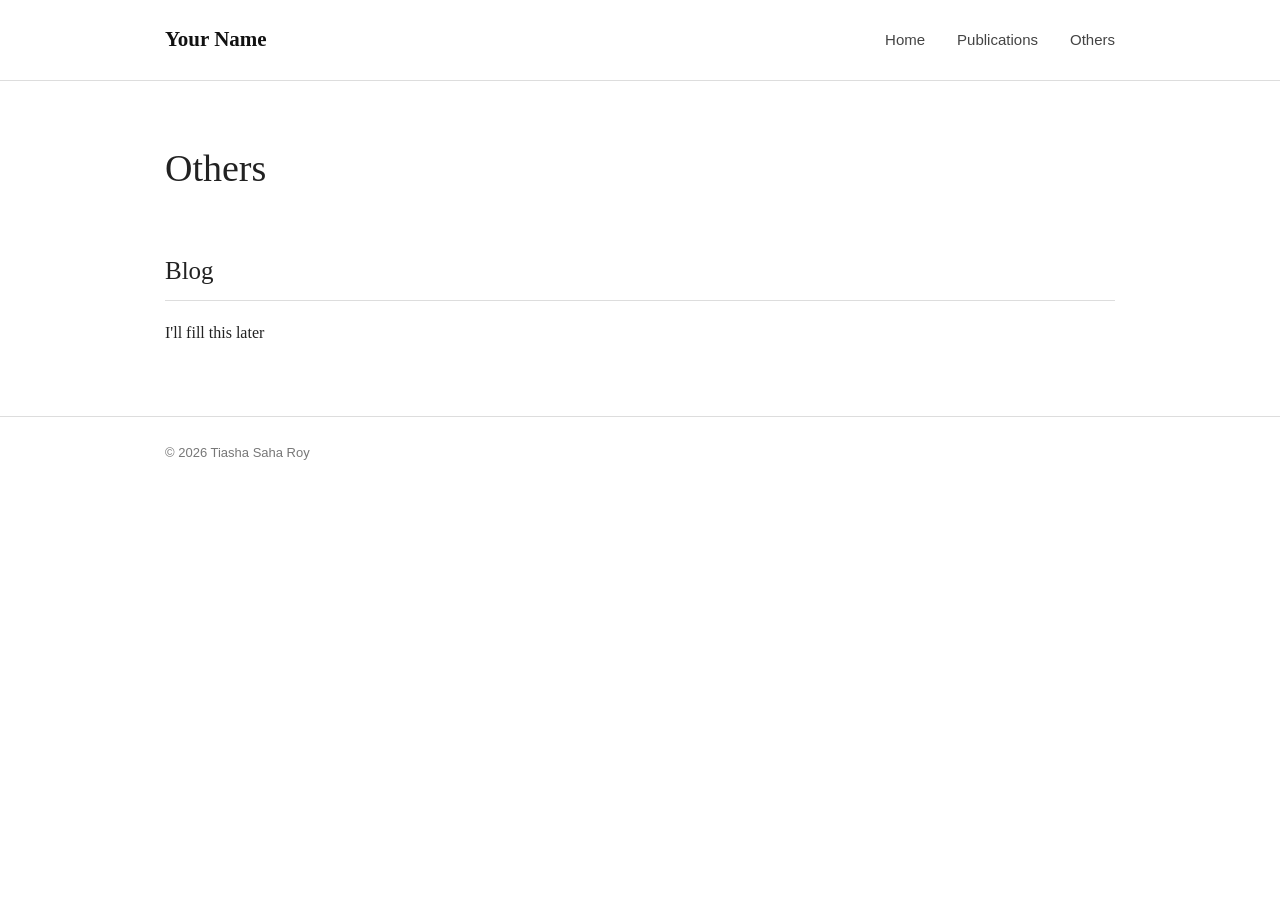
==== others.html @ 9d960a94 "Add initial HTML structure for others.html" ====
<!DOCTYPE html>
<html lang="en">

<head>
  <meta charset="UTF-8">
  <meta name="viewport" content="width=device-width, initial-scale=1.0">

  <title>Others | Tiasha Saha Roy</title>

  <link rel="stylesheet" href="style.css">
</head>

<body>

<header>
  <div class="container">

    <nav>

      <a class="site-name" href="index.html">
        Your Name
      </a>

      <div class="nav-links">
        <a href="index.html">Home</a>
        <a href="publications.html">Publications</a>
        <a href="others.html">Others</a>
      </div>

    </nav>

  </div>
</header>


<main class="container">

  <h1>Others</h1>


  <h2>Blog</h2>

  <p>
    I'll fill this later
  </p>

</main>


<footer>
  <div class="container">
    © 2026 Tiasha Saha Roy
  </div>
</footer>

</body>
</html>
---- style.css ----
body {
  margin: 0;
  font-family: Georgia, "Times New Roman", serif;
  color: #222;
  background: #ffffff;
  line-height: 1.7;
}

.container {
  max-width: 950px;
  margin: 0 auto;
  padding: 0 28px;
}

header {
  border-bottom: 1px solid #ddd;
  margin-bottom: 55px;
}

nav {
  display: flex;
  justify-content: space-between;
  align-items: center;
  padding: 22px 0;
}

.site-name {
  font-size: 21px;
  font-weight: bold;
  color: #111;
  text-decoration: none;
}

.nav-links a {
  margin-left: 28px;
  text-decoration: none;
  color: #444;
  font-family: Arial, sans-serif;
  font-size: 15px;
}

.nav-links a:hover {
  color: #8b1e3f;
}

.hero {
  display: grid;
  grid-template-columns: 220px 1fr;
  gap: 45px;
  align-items: start;
}

.hero img {
  width: 220px;
  border-radius: 4px;
}

h1 {
  font-size: 38px;
  margin-top: 0;
  margin-bottom: 8px;
  font-weight: normal;
}

.subtitle {
  font-family: Arial, sans-serif;
  font-size: 17px;
  color: #666;
  margin-bottom: 22px;
}

h2 {
  font-size: 25px;
  margin-top: 50px;
  margin-bottom: 18px;
  font-weight: normal;
  border-bottom: 1px solid #ddd;
  padding-bottom: 7px;
}

h3 {
  font-size: 19px;
  margin-bottom: 5px;
}

a {
  color: #8b1e3f;
}

.news-list {
  list-style: none;
  padding-left: 0;
}

.news-list li {
  margin-bottom: 12px;
}

.news-date {
  display: inline-block;
  width: 110px;
  font-family: Arial, sans-serif;
  font-size: 14px;
  color: #777;
}

.publication {
  margin-bottom: 22px;
}

.publication-title {
  font-weight: bold;
}

.links {
  font-family: Arial, sans-serif;
  font-size: 15px;
}

footer {
  margin-top: 70px;
  padding: 25px 0;
  border-top: 1px solid #ddd;
  color: #777;
  font-family: Arial, sans-serif;
  font-size: 13px;
}

@media (max-width: 700px) {
  .hero {
    grid-template-columns: 1fr;
  }

  .hero img {
    width: 180px;
  }

  nav {
    display: block;
  }

  .nav-links {
    margin-top: 12px;
  }

  .nav-links a {
    margin-left: 0;
    margin-right: 18px;
  }
}
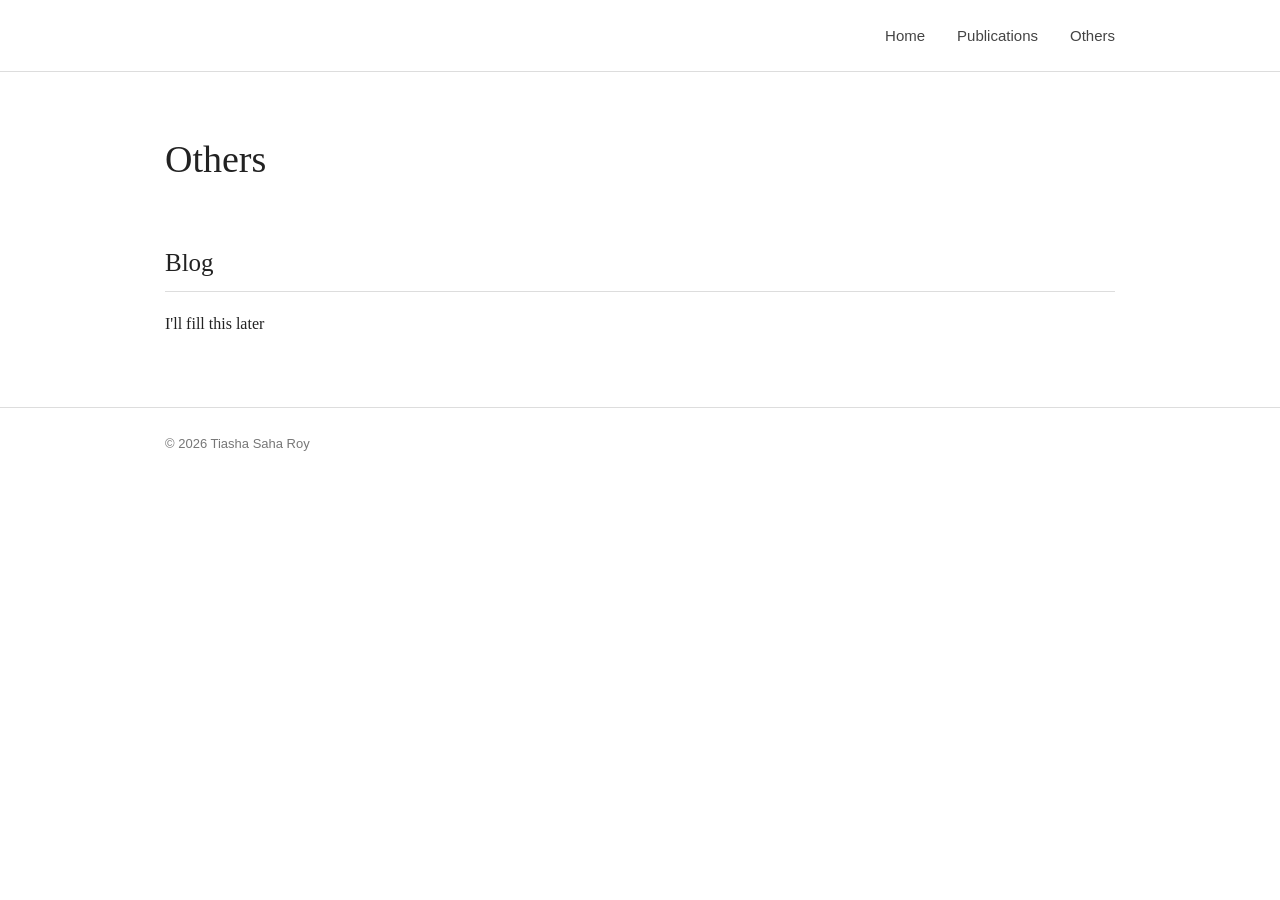
==== commit 8d33ac46: "Remove site name link from others.html Removed site name link from navigation" ====
--- a/others.html
+++ b/others.html
@@ -16,10 +16,6 @@
   <div class="container">
 
     <nav>
-
-      <a class="site-name" href="index.html">
-        Your Name
-      </a>
 
       <div class="nav-links">
         <a href="index.html">Home</a>
--- a/style.css
+++ b/style.css
@@ -19,7 +19,7 @@
 
 nav {
   display: flex;
-  justify-content: space-between;
+  justify-content: flex-end;
   align-items: center;
   padding: 22px 0;
 }
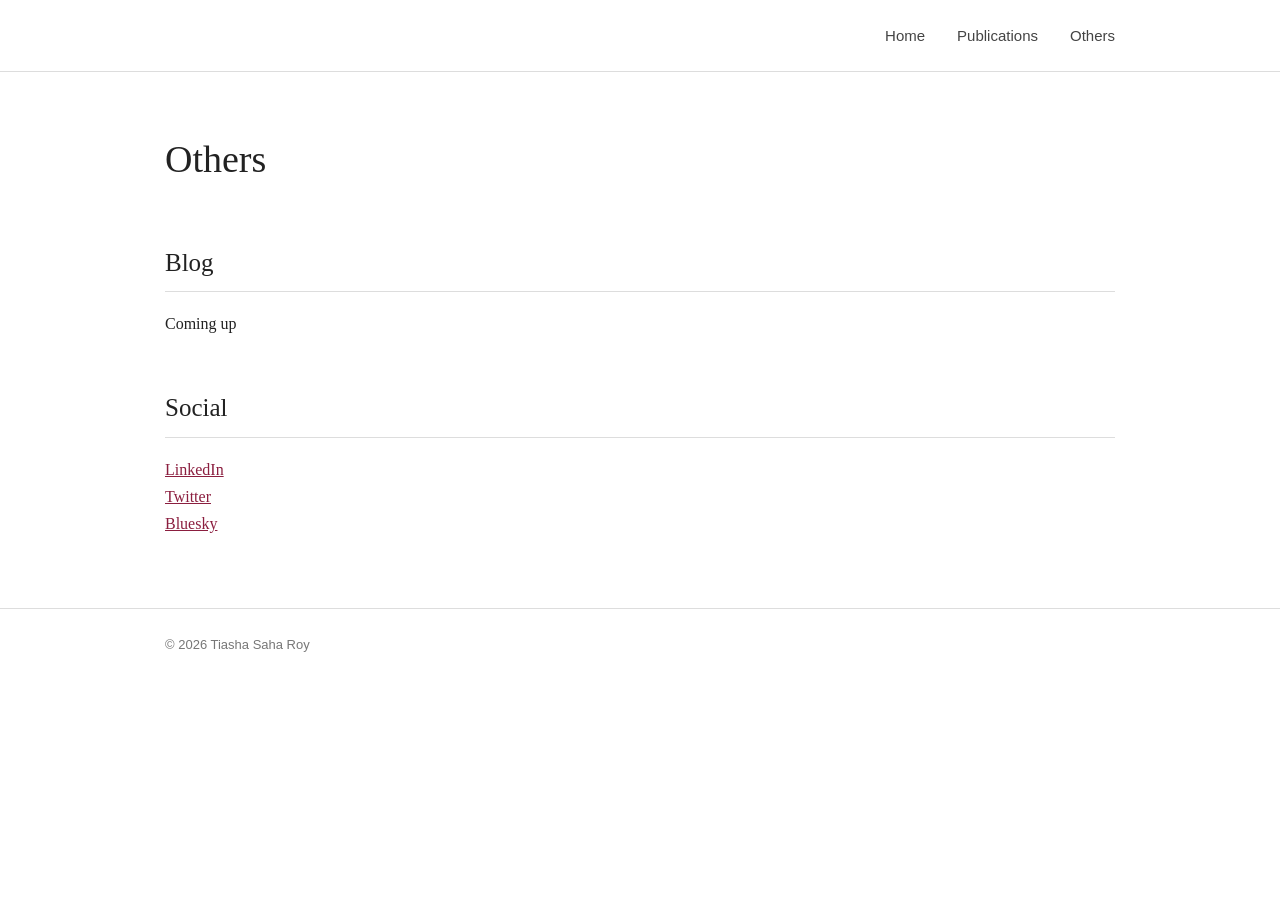
==== commit 21b9976a: "Update others.html with new content Added upcoming section and social media links." ====
--- a/others.html
+++ b/others.html
@@ -33,11 +33,16 @@
 
   <h1>Others</h1>
 
+  <h2>Blog</h2>
+  <p>
+    Coming up
+  </p>
 
-  <h2>Blog</h2>
-
+  <h2>Social</h2>
   <p>
-    I'll fill this later
+    <a href="www.linkedin.com/in/tiasha-saha-roy-b27804138" target="_blank" rel="noopener noreferrer">LinkedIn</a><br>
+    <a href="https://x.com/tiasr2010" target="_blank" rel="noopener noreferrer">Twitter</a><br>
+    <a href="https://bsky.app/profile/tiasr2010.bsky.social" target="_blank" rel="noopener noreferrer">Bluesky</a>
   </p>
 
 </main>
--- a/style.css
+++ b/style.css
@@ -53,6 +53,7 @@
 .hero img {
   width: 220px;
   border-radius: 4px;
+  margin-top: 16px;
 }
 
 h1 {
@@ -112,6 +113,11 @@
   font-weight: bold;
 }
 
+.social-links a {
+  display: block;
+  margin-bottom: 8px;
+}
+
 .links {
   font-family: Arial, sans-serif;
   font-size: 15px;
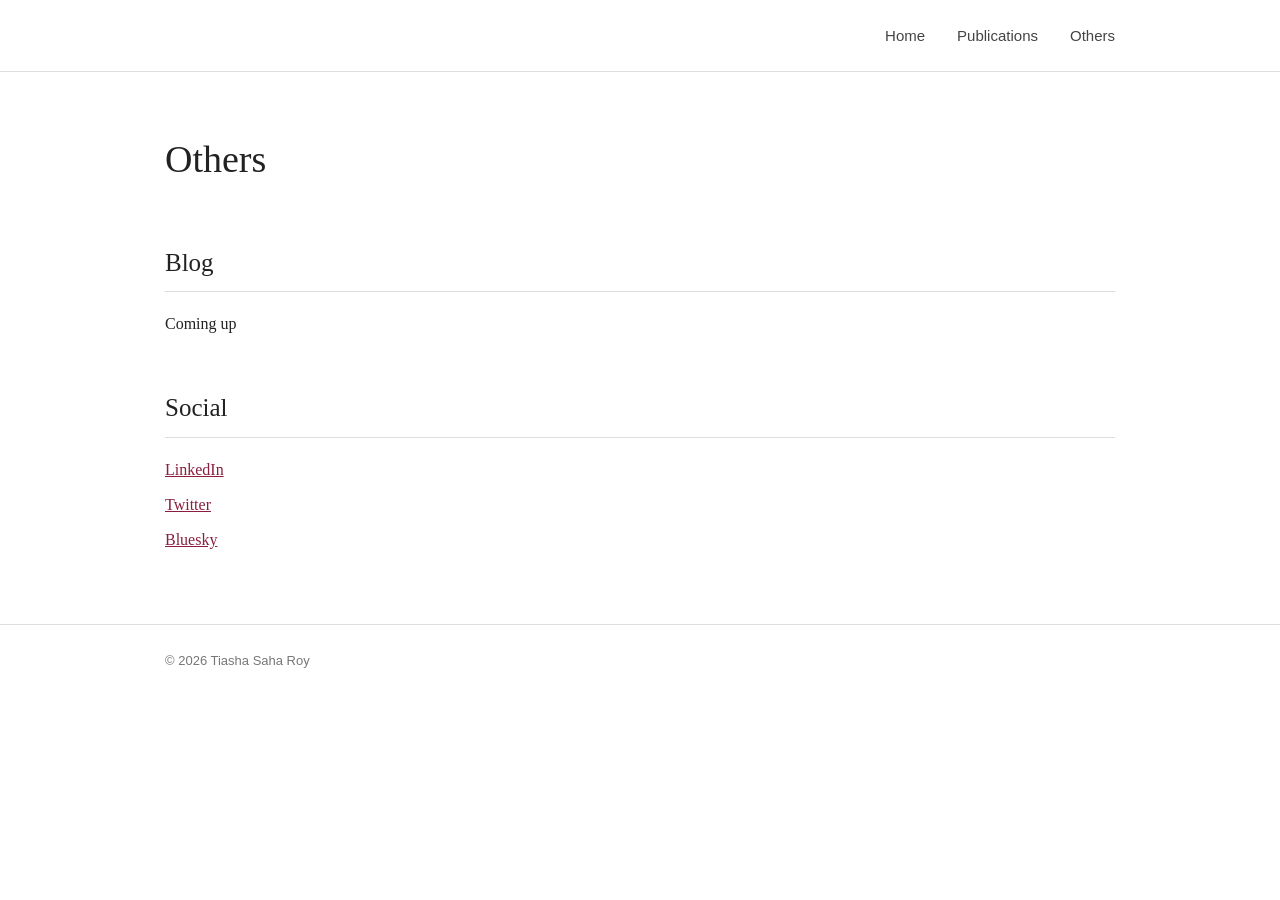
==== commit 2751ad51: "Refactor social links into a div element Replaced paragraph with a div for social links." ====
--- a/others.html
+++ b/others.html
@@ -39,11 +39,12 @@
   </p>
 
   <h2>Social</h2>
-  <p>
-    <a href="www.linkedin.com/in/tiasha-saha-roy-b27804138" target="_blank" rel="noopener noreferrer">LinkedIn</a><br>
-    <a href="https://x.com/tiasr2010" target="_blank" rel="noopener noreferrer">Twitter</a><br>
-    <a href="https://bsky.app/profile/tiasr2010.bsky.social" target="_blank" rel="noopener noreferrer">Bluesky</a>
-  </p>
+
+  <div class="social-links">
+    <a href="www.linkedin.com/in/tiasha-saha-roy-b27804138" target="_blank">LinkedIn</a>
+    <a href="https://x.com/tiasr2010" target="_blank">Twitter</a>
+    <a href="https://bsky.app/profile/tiasr2010.bsky.social" target="_blank">Bluesky</a>
+  </div>
 
 </main>
 
